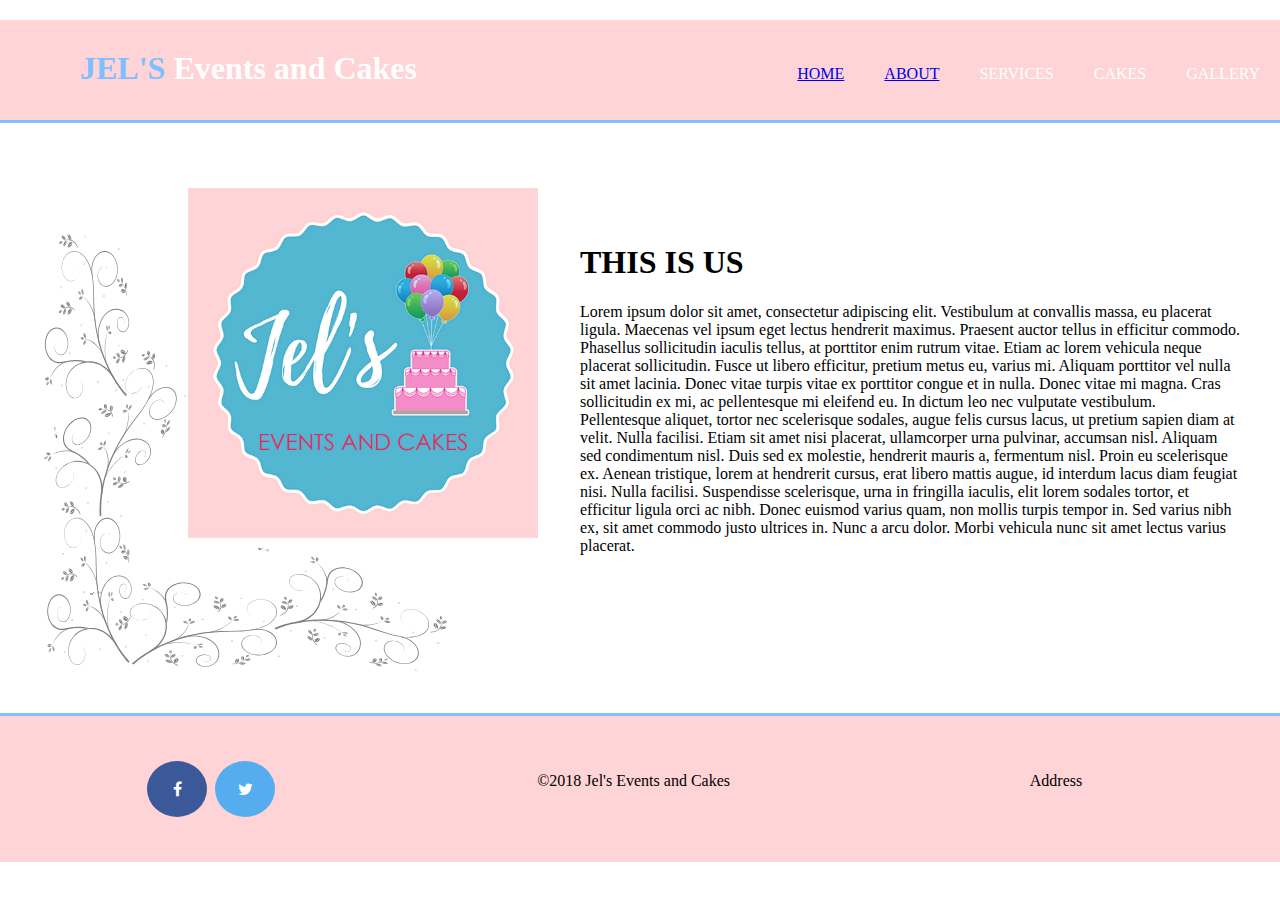
==== about.html @ f20316eb "about page added" ====
<!DOCTYPE html>
<html>
<head>
	<title>About Us - Jel's Events and Cakes</title>
	<meta charset="utf-8">
    <meta name="viewport" content="width=device-width">
	<title>
			Jel's Events and Cakes
	</title>
	<link rel="stylesheet" href="style.css">
	<link rel="stylesheet" href="https://cdnjs.cloudflare.com/ajax/libs/font-awesome/4.7.0/css/font-awesome.min.css">
</head>
<body>

	<header>
				<div class="container">
					<div id="logo">
	          			<h1><span class="highlight">JEL'S</span> Events and Cakes</h1>
	        		</div>
					
					<nav>
						<ul>
							<li><a href="index.html">Home</a></li>
							<li><a href="index.html">About</a></li>
							<li>Services</li>
							<li>Cakes</li>
							<li>Gallery</li>
						</ul>
					</nav>
				</div>	
		</header>

		<section id="about-section">
			<div id="about-img">
			<img src="jel3.jpg">
			</div>
			<div id="about-info">
			<h1> THIS IS US </h1>
			<p>Lorem ipsum dolor sit amet, consectetur adipiscing elit. Vestibulum at convallis massa, eu placerat ligula. Maecenas vel ipsum eget lectus hendrerit maximus. Praesent auctor tellus in efficitur commodo. Phasellus sollicitudin iaculis tellus, at porttitor enim rutrum vitae. Etiam ac lorem vehicula neque placerat sollicitudin. Fusce ut libero efficitur, pretium metus eu, varius mi. Aliquam porttitor vel nulla sit amet lacinia. Donec vitae turpis vitae ex porttitor congue et in nulla. Donec vitae mi magna.

Cras sollicitudin ex mi, ac pellentesque mi eleifend eu. In dictum leo nec vulputate vestibulum. Pellentesque aliquet, tortor nec scelerisque sodales, augue felis cursus lacus, ut pretium sapien diam at velit. Nulla facilisi. Etiam sit amet nisi placerat, ullamcorper urna pulvinar, accumsan nisl. Aliquam sed condimentum nisl. Duis sed ex molestie, hendrerit mauris a, fermentum nisl. Proin eu scelerisque ex. Aenean tristique, lorem at hendrerit cursus, erat libero mattis augue, id interdum lacus diam feugiat nisi. Nulla facilisi. Suspendisse scelerisque, urna in fringilla iaculis, elit lorem sodales tortor, et efficitur ligula orci ac nibh. Donec euismod varius quam, non mollis turpis tempor in. Sed varius nibh ex, sit amet commodo justo ultrices in. Nunc a arcu dolor. Morbi vehicula nunc sit amet lectus varius placerat.</p>
			</div>
		</section>

		<div id="foot-container">
					<div id="foot-nav">
						<ul>
							<li><a href="#" class="fa fa-facebook"></a></a></li>
							<li><a href="#" class="fa fa-twitter"></a></a></li>
						</ul>
					</div>
					<div id="foot-copyright">	
					<p>&copy;2018  Jel's Events and Cakes </p>
					</div>
					<div id="foot-address">
					<p> Address </p>
					</div>
				</div>

</body>
</html>
---- style.css ----
/*html {
	background: url(background2.jpg) no-repeat center center fixed; 
  -webkit-background-size: cover;
  -moz-background-size: cover;
  -o-background-size: cover;
  background-size: cover;
}*/

html,body{
	margin:0;
	width:100%;
	height: 50%;
	padding-top: 10px;
}




.container{
  width:100%;
  margin:auto;
  overflow:hidden;
}

ul{
  margin:0;
  padding:0;
}

/* HEADER */

header{
  background:#fed4d6;
  color:#ffffff;
  padding-top:30px;
  min-height:70px;
  border-bottom:#80bfff 3px solid;

}


header nav ul {
    list-style-type: none;
    margin: 0;
    padding: 0;
}

header nav li {
	float:left;
	padding: 0 20px 0 20px;
	list-style: none;
 	color:#ffffff;
  	text-decoration:none;
  	text-transform: uppercase;
  	font-size:16px;
 }

header nav {
	float: right;
	margin-top: 15px;
}

header #logo{
  float:left;
  margin-left: 80px;
}

header #logo h1{
  margin:0;
}
header .highlight {
  color:#80bfff;
  font-weight:bold;
}

#jumbovid {
	background-image: url("bg.jpg");
	background-size: cover;
	position: relative;
	height: 650px;
	margin-bottom: 200px;

}

/* brand middle */
#symbol-container {
	height: 200px;
	width: 200px;
	border-radius: 200%;
	border: 10px solid white;
	box-shadow: 0 0 5px #80bfff;
	margin: 0 auto;
	padding: 0;
	position: relative;
	top: -50px;
	z-index: 99;
}

#symbol {
	width: 200px;
  	height: 200px;
  	border-radius: 100%;
}

/* image slider */

#r1, #r2, #r3{ display: none;}

.slide-container{
	top: -130px;
	margin: 0 auto;
	position: relative;
	width: 80%;
	height: 400px;
	background-color: #1c1c1c;
	border: solid 20px transparent;
	border-radius: 10px;
	background: #D3D3D3;
}

.slide-container .slides{
	position: absolute;
	width: 100%;;
	height: 100%;
}

.slide-container .slides img{
	width: inherit;
	height: inherit;
}

/** NAVIGATION ARROWS **/

.prev,.nxt {
 	height: 90px;
  	width: 45px;
  	position: absolute;
  	bottom: 100px;
	text-align: center;
	cursor: pointer;
	background-color: #D3D3D3;
}

.prev:hover, .nxt:hover{
		transition: .3s;
		background-color: rgba(255, 0, 0, 0.4);;
		color: #ffffff; 
}


.prev {
	border-bottom-left-radius: 90px;
 	border-top-left-radius: 90px;
	left: -50px;
	
}

.nxt {
	right: -50px;
	border-bottom-right-radius: 90px;
 	border-top-right-radius: 90px;	
}

.span-prev {
	position: absolute;
	font-size: 50pt;
	top: 50%;
	transform: translate(-30%,-60%);
	color: white;
}

.span-nxt { 
	position: absolute;
	font-size: 50pt;
	top: 50%;
	transform: translate(-60%,-60%);
	color: white;
}

.slide_img{z-index: -1;}

	#r1:checked ~ #s1  ,
	#r2:checked ~ #s2  ,
	#r3:checked ~ #s3
	{z-index: 9; animation: scroll 1s ease-in-out;}

@keyframes scroll{
	0%{	opacity:.4;}
	100%{opacity:1;}
}

/** ABOUT US -- BRIEF **/	

.label-container {
	width: 40%;
	height: 30%;
	margin:0 auto;
	position: relative;
}

.label-container h2 {
	font-size: 20px;
	text-align: justify;
}

.label-container h3 {
	font-size: 20px;
	text-align: right;
	padding: 0;
	margin:0;
}

#to-about {
	margin-left: 30%;
	margin-top: 5%;
	border:1px solid black;
	width:40%;
	margin-bottom: 7%;

}
#to-about h4 {
	text-align: center;
	margin:10px 10px 10px 10px;

}
#hr-top {
  display: block;
  overflow: hidden;
  text-align: center;
  padding-bottom: 20px;
}

#hr-top img {
	width: 50px;
	height: 50px;
}

#hr-top:before, 
#hr-top:after {
  content: "";
  display: inline-block;
  vertical-align: middle;
  position: relative;
  width: 12%;
}
#hr-top:before {
  right: 0.5em;
  margin-left: -50%;
  border: 0.1em;
  height: 0.1em;
  background-image: linear-gradient(to right, rgba(0, 0, 0, 0), rgba(0, 0, 0, 0.75), rgba(0, 0, 0, 0));
}
#hr-top:after {
  left: 0.5em;
  margin-right: -50%;
  border: 0.1em;
  height: 0.1em;
  background-image: linear-gradient(to right, rgba(0, 0, 0, 0), rgba(0, 0, 0, 0.75), rgba(0, 0, 0, 0));
}

#hr-top img {
  vertical-align: middle;
}

hr {
	margin-bottom: 200px;
	border: 2px;
    height: 2px;
    width: 60%;
    background-image: linear-gradient(to right, rgba(0, 0, 0, 0), rgba(0, 0, 0, 0.75), rgba(0, 0, 0, 0));
}

/** BANNER **/

.ev-section {
	background: url("bg2.jpg");
	background-size: cover;
	height: 250px;
	width: 100%;
}


/** EVENT SECTION **/

.main-event-container {
	margin-bottom: 200px;
	margin-left: 30px;
	margin-right: 30px;
}

.event-container {
	display: flex;
	height: 330px;
	flex-wrap: nowrap;
	margin-top: 20px;
}

.event-container img {
	width: 350px;
}

.ev-cont-info h1 {
	text-align: center;
	margin-top: 100px;
}

.ev-cont-info p{
	text-align: center;
	margin-right: 40px;
	margin-left: 40px;

}

.ev-cont-info {
	background-color: blue;
}




/**CAKES **/

.cake-container{
	margin-bottom: 200px;
	display: flex;
	flex-wrap: wrap;
	justify-content: center;
}
.cakes {
	text-align: center;
	width:30%;
	margin-top: 20px;
}

.cakes img {
	width: 350px;
}


/** FOOTER **/


#foot-container {
	width: 100%;
	background-color: #fed4d6;
	border-top: #80bfff 3px solid;
	padding: 40px 0;
	display: grid;
	grid-template-columns: 33% 33% 33%;
	text-align: center;

}

}
#foot-nav ul {
	display: inline;
}

#foot-nav li {
	display: inline;
}




/* Style all font awesome icons */
.fa {
  padding: 20px;
  font-size: 30px;
  width: 20px;
  text-align: center;
  text-decoration: none;
  margin: 5px 2px;
  border-radius: 50%;
}

.fa:hover {
    opacity: 0.7;
}

.fa-facebook {
  background: #3B5998;
  color: white;
}

.fa-twitter {
  background: #55ACEE;
  color: white;
}



/** THIS WILL BE FOR ABOUT PAGE **/

#about-section {
	height: 450px;
	background: url("testborder.svg") no-repeat;
	background-size: contain;
	margin: 40px;
	margin-top: 100px;
	display: grid;
	grid-template-columns: 45% 55%;


}

#about-section img {
	height: 350px;
	width: 350px;
	position: relative;
	left: 148px;
	bottom: 35px;
}

@media only screen and (max-width: 768px) {
    header #logo,
    header nav,
	header nav li{
        float: none;
        text-align: center;
        width: 100%;
    }
}
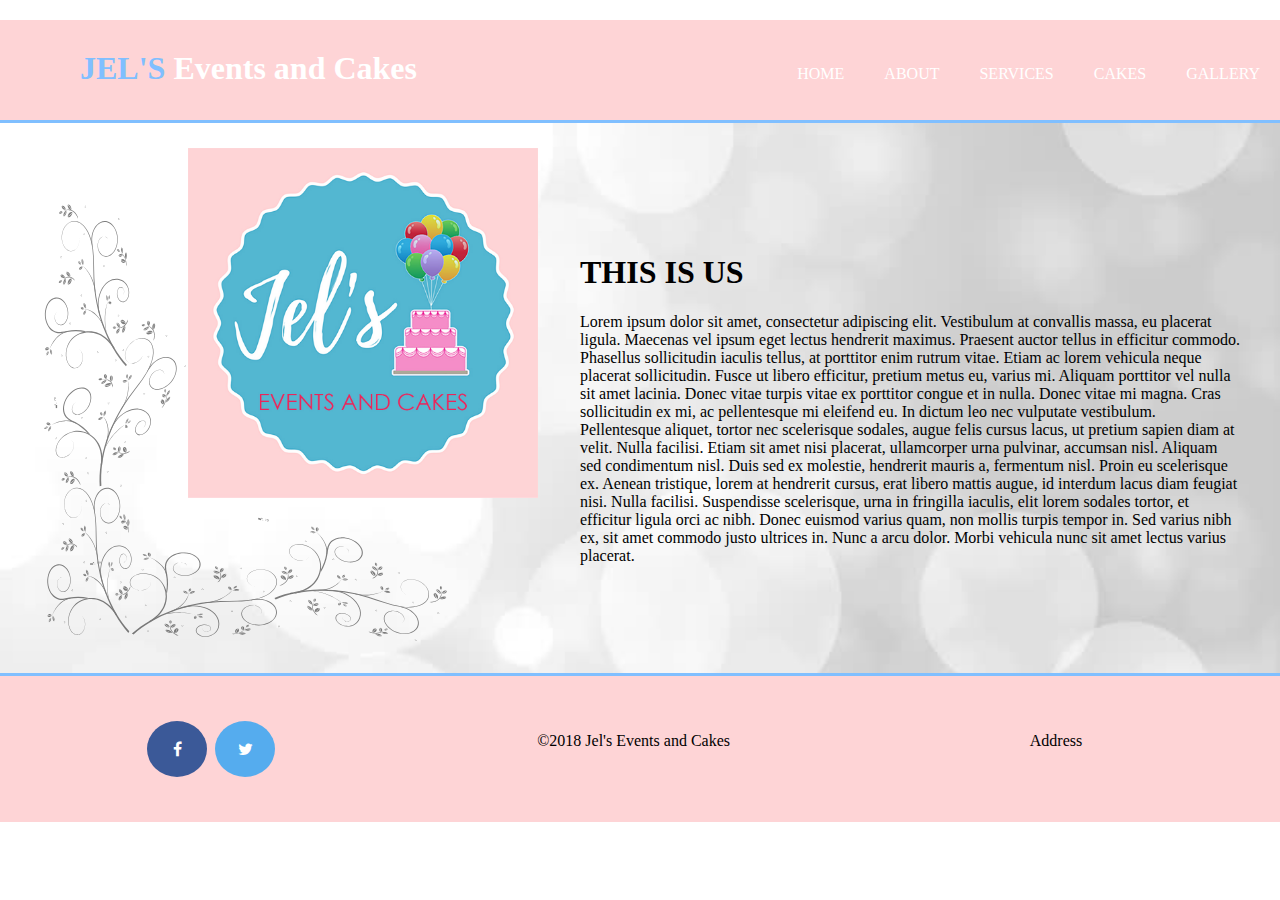
==== commit ae825e22: "added background on about.html" ====
--- a/about.html
+++ b/about.html
@@ -15,7 +15,7 @@
 	<header>
 				<div class="container">
 					<div id="logo">
-	          			<h1><span class="highlight">JEL'S</span> Events and Cakes</h1>
+	          			<h1><a href="index.html"><span class="highlight">JEL'S</span> Events and Cakes</a></h1>
 	        		</div>
 					
 					<nav>
@@ -30,7 +30,20 @@
 				</div>	
 		</header>
 
-		<section id="about-section">
+		<div id="about-section-container">
+			<section id="about-section">
+				<div id="about-img">
+			<img src="jel3.jpg">
+			</div>
+			<div id="about-info">
+			<h1> THIS IS US </h1>
+			<p>Lorem ipsum dolor sit amet, consectetur adipiscing elit. Vestibulum at convallis massa, eu placerat ligula. Maecenas vel ipsum eget lectus hendrerit maximus. Praesent auctor tellus in efficitur commodo. Phasellus sollicitudin iaculis tellus, at porttitor enim rutrum vitae. Etiam ac lorem vehicula neque placerat sollicitudin. Fusce ut libero efficitur, pretium metus eu, varius mi. Aliquam porttitor vel nulla sit amet lacinia. Donec vitae turpis vitae ex porttitor congue et in nulla. Donec vitae mi magna.
+
+Cras sollicitudin ex mi, ac pellentesque mi eleifend eu. In dictum leo nec vulputate vestibulum. Pellentesque aliquet, tortor nec scelerisque sodales, augue felis cursus lacus, ut pretium sapien diam at velit. Nulla facilisi. Etiam sit amet nisi placerat, ullamcorper urna pulvinar, accumsan nisl. Aliquam sed condimentum nisl. Duis sed ex molestie, hendrerit mauris a, fermentum nisl. Proin eu scelerisque ex. Aenean tristique, lorem at hendrerit cursus, erat libero mattis augue, id interdum lacus diam feugiat nisi. Nulla facilisi. Suspendisse scelerisque, urna in fringilla iaculis, elit lorem sodales tortor, et efficitur ligula orci ac nibh. Donec euismod varius quam, non mollis turpis tempor in. Sed varius nibh ex, sit amet commodo justo ultrices in. Nunc a arcu dolor. Morbi vehicula nunc sit amet lectus varius placerat.</p>
+			</div>
+			</section>
+		</div>
+		<!--<section id="about-section">
 			<div id="about-img">
 			<img src="jel3.jpg">
 			</div>
@@ -40,9 +53,11 @@
 
 Cras sollicitudin ex mi, ac pellentesque mi eleifend eu. In dictum leo nec vulputate vestibulum. Pellentesque aliquet, tortor nec scelerisque sodales, augue felis cursus lacus, ut pretium sapien diam at velit. Nulla facilisi. Etiam sit amet nisi placerat, ullamcorper urna pulvinar, accumsan nisl. Aliquam sed condimentum nisl. Duis sed ex molestie, hendrerit mauris a, fermentum nisl. Proin eu scelerisque ex. Aenean tristique, lorem at hendrerit cursus, erat libero mattis augue, id interdum lacus diam feugiat nisi. Nulla facilisi. Suspendisse scelerisque, urna in fringilla iaculis, elit lorem sodales tortor, et efficitur ligula orci ac nibh. Donec euismod varius quam, non mollis turpis tempor in. Sed varius nibh ex, sit amet commodo justo ultrices in. Nunc a arcu dolor. Morbi vehicula nunc sit amet lectus varius placerat.</p>
 			</div>
-		</section>
+		</section>-->
 
-		<div id="foot-container">
+		
+
+			<div id="foot-container">
 					<div id="foot-nav">
 						<ul>
 							<li><a href="#" class="fa fa-facebook"></a></a></li>
@@ -55,7 +70,7 @@
 					<div id="foot-address">
 					<p> Address </p>
 					</div>
-				</div>
+			</div>
 
 </body>
 </html>--- a/style.css
+++ b/style.css
@@ -13,6 +13,11 @@
 	width:100%;
 	height: 50%;
 	padding-top: 10px;
+}
+
+a {
+	text-decoration: none;
+	color: white;
 }
 
 
@@ -394,16 +399,30 @@
 
 /** THIS WILL BE FOR ABOUT PAGE **/
 
+#about-section-container {
+	background: url("testbg.jpg") no-repeat;
+	background-size: cover;
+	height: 550px;
+}
+
+
 #about-section {
+	margin-left: 40px;
+	margin-right: 40px;
+	position: relative;
+	top: 70px;
 	height: 450px;
 	background: url("testborder.svg") no-repeat;
 	background-size: contain;
-	margin: 40px;
-	margin-top: 100px;
 	display: grid;
 	grid-template-columns: 45% 55%;
 
 
+}
+
+#about-info {
+	position: relative;
+	top: 40px;
 }
 
 #about-section img {
@@ -411,7 +430,7 @@
 	width: 350px;
 	position: relative;
 	left: 148px;
-	bottom: 35px;
+	bottom: 45px;
 }
 
 @media only screen and (max-width: 768px) {
